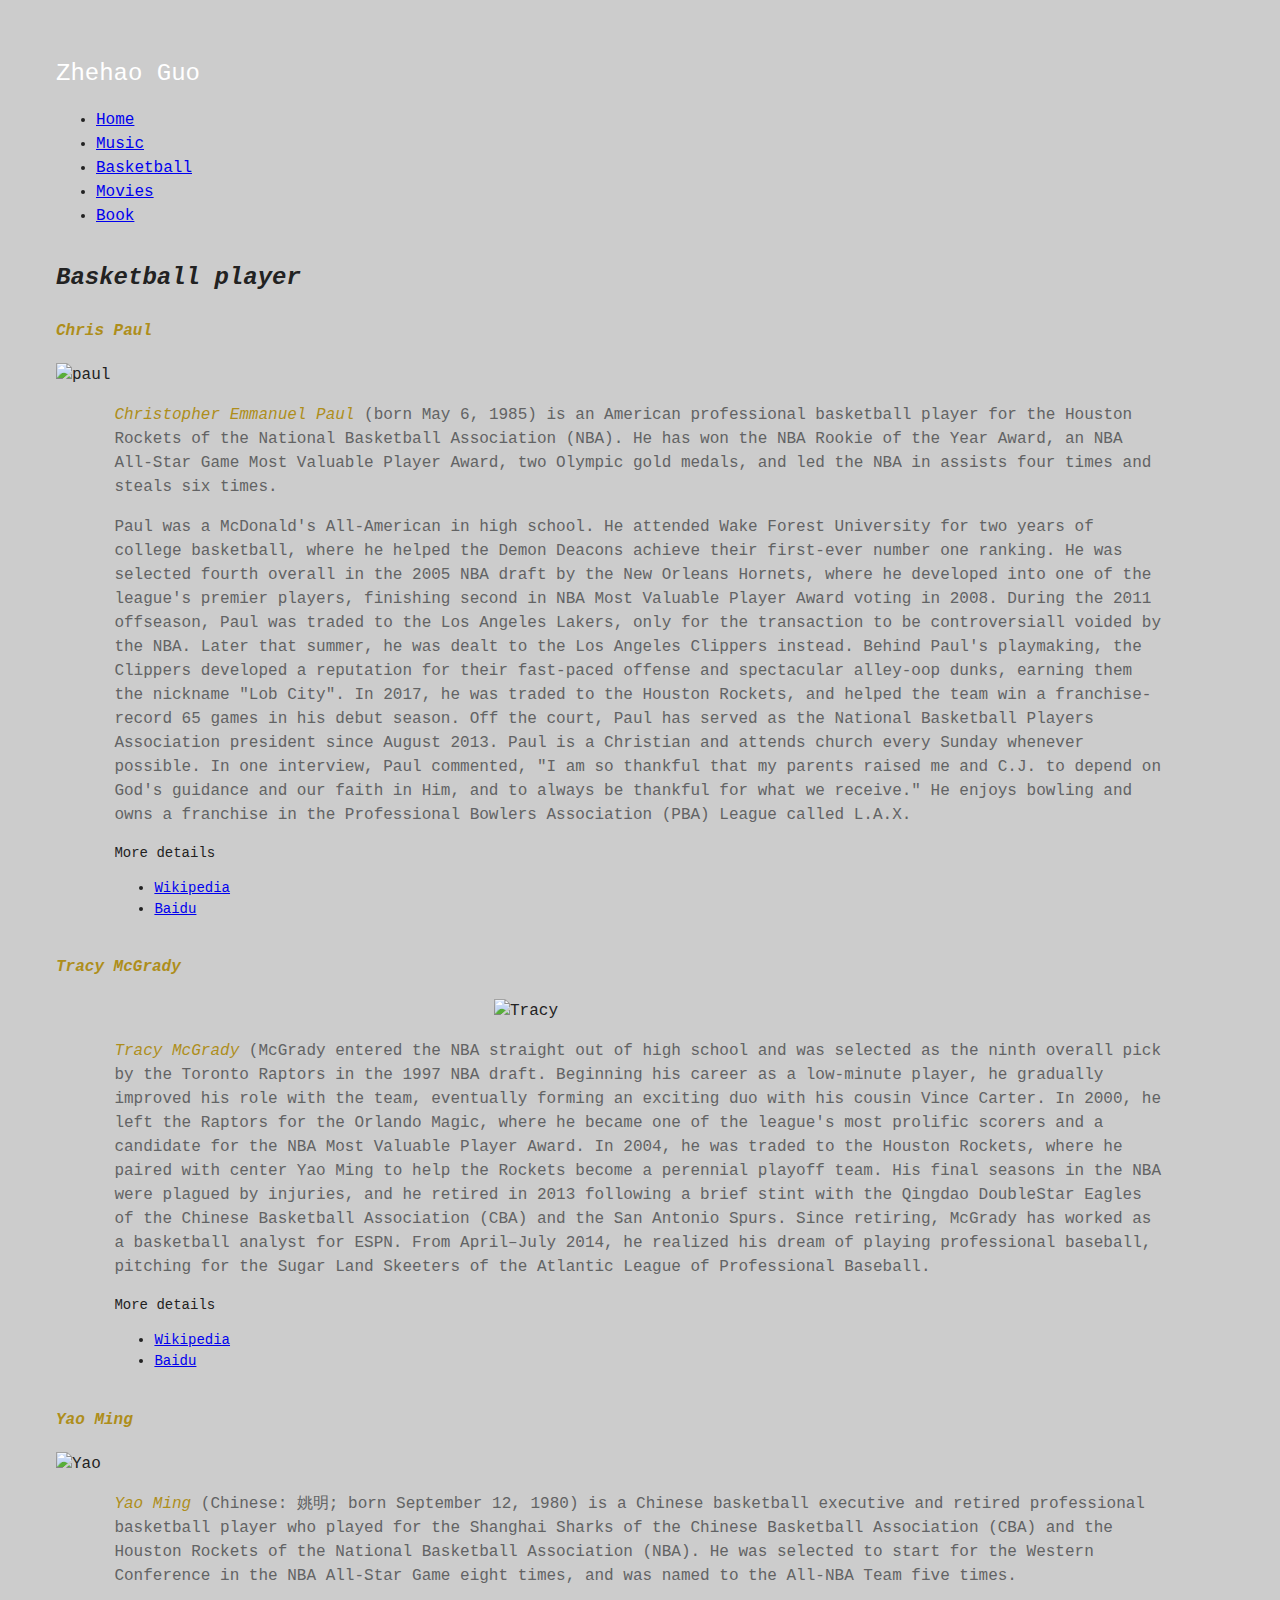
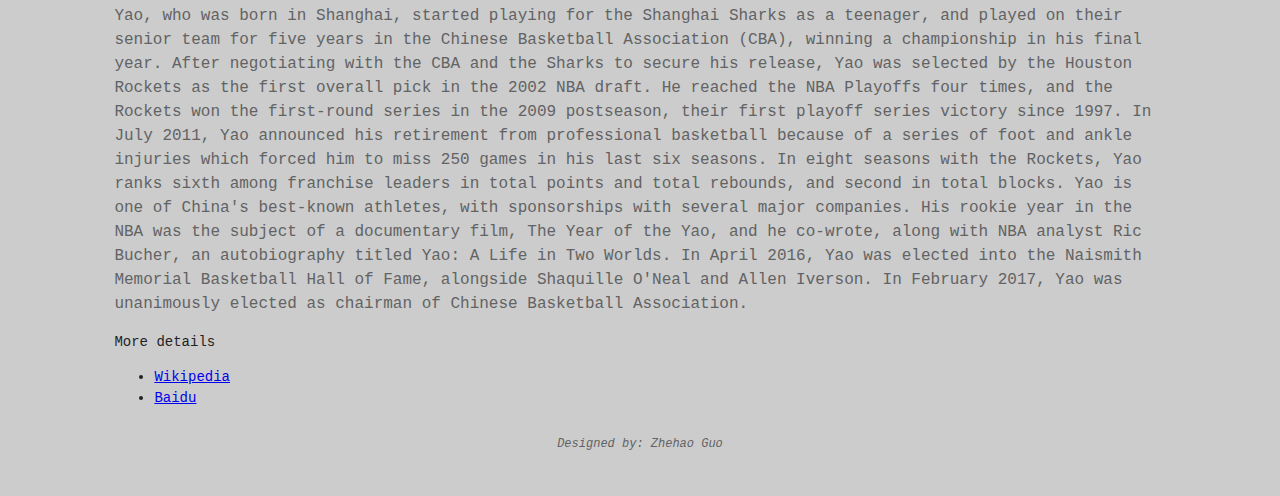
==== basketball.html @ 652fe75f "🍥🛤 Checkpoint ./index.html:2768340/112 ./basketball.html:2768340/18 ./book.html:2768340/18 ./movies." ====
<!DOCTYPE html>
<html lang="en">
  <head>
    <title>zhg26 assignment 1</title>
    <meta charset="utf-8">
    <meta http-equiv="X-UA-Compatible" content="IE=edge">
    <meta name="viewport" content="width=device-width, initial-scale=1">
    
    <!-- import the webpage's stylesheet -->
    <link rel="stylesheet" href="/style.css">
    <link rel="stylesheet" href="https://stackpath.bootstrapcdn.com/bootstrap/4.2.1/css/bootstrap.min.css" integrity="sha384-GJzZqFGwb1QTTN6wy59ffF1BuGJpLSa9DkKMp0DgiMDm4iYMj70gZWKYbI706tWS" crossorigin="anonymous">
  
    <!-- import the webpage's javascript file -->
    <script src="/script.js" defer></script>
  </head>  
  <body class="container">
    <header>
      Zhehao Guo
    </header>
    <div class="nav-container">
      <nav>
        <ul>
          <li><a href="/index.html">Home</a></li>
          <li><a href="/music.html">Music</a></li>
          <li><a class="active" href="/basketball.html">Basketball</a></li>
          <li><a href="/movies.html">Movies</a></li>
          <li><a href="/book.html">Book</a></li>
        </ul>
      </nav>
    </div>
    <main>
    <div>
      <h2>
        Basketball player
      </h2>
      
      <section>
        <h3>
          <span>Chris Paul</span>
        </h3> 
        <img src="https://cdn.glitch.com/baa0542b-ce55-4bed-8b75-e10ce1d5ff59%2Fu%3D2396290686%2C1794106978%26fm%3D26%26gp%3D0.jpg?1547773907366"  alt="paul" />
        <article>
        <p>
          <span>Christopher Emmanuel Paul</span> (born May 6, 1985) is an American professional basketball player for the Houston Rockets of the 
      National Basketball Association (NBA). He has won the NBA Rookie of the Year Award, an NBA All-Star Game Most Valuable Player Award, 
      two Olympic gold medals, and led the NBA in assists four times and steals six times.
        </p>
        <p>
          Paul was a McDonald's All-American in high school. He attended Wake Forest University for two years of college basketball, 
      where he helped the Demon Deacons achieve their first-ever number one ranking. He was selected fourth overall in the 2005 NBA draft 
      by the New Orleans Hornets, where he developed into one of the league's premier players, finishing second in NBA Most Valuable Player 
      Award voting in 2008. During the 2011 offseason, Paul was traded to the Los Angeles Lakers, only for the transaction to be controversiall 
      voided by the NBA. Later that summer, he was dealt to the Los Angeles Clippers instead. Behind Paul's playmaking, the Clippers developed 
        a reputation for their fast-paced offense and spectacular alley-oop dunks, earning them the nickname "Lob City". In 2017, he was traded 
      to the Houston Rockets, and helped the team win a franchise-record 65 games in his debut season.
      Off the court, Paul has served as the National Basketball Players Association president since August 2013. 
      Paul is a Christian and attends church every Sunday whenever possible. In one interview, Paul commented, "I am so thankful that my 
      parents raised me and C.J. to depend on God's guidance and our faith in Him, and to always be thankful for what we receive." He  
      enjoys bowling and owns a franchise in the Professional Bowlers Association (PBA) League called L.A.X.      
        </p>
        <div class="infor">
            <div class="float-left">
            More details
            </div>
            <div class="clear"></div> 
            <ul>
              <li class="li1"><a href="https://en.wikipedia.org/wiki/Chris_Paul">Wikipedia</a></li>
              <li class="li2"><a href="https://baike.baidu.com/item/克里斯·保罗?fromtitle=克里斯+保罗&fromid=11240166">Baidu</a></li>
            </ul>
            <div class="clear"></div> 
        </div>
        </article>
      </section>
      
      <section>
        <h3>
          <span>Tracy McGrady</span>
        </h3> 
        <img id="img_tracy" src="https://cdn.glitch.com/baa0542b-ce55-4bed-8b75-e10ce1d5ff59%2Ftimg.jpeg?1547774954625"  alt="Tracy" />
        <article>
        <p>
          <span>Tracy McGrady</span> (McGrady entered the NBA straight out of high school and was selected as the ninth overall pick by the Toronto Raptors in the 1997 NBA 
      draft. Beginning his career as a low-minute player, he gradually improved his role with the team, eventually forming an exciting duo with 
      his cousin Vince Carter. In 2000, he left the Raptors for the Orlando Magic, where he became one of the league's most prolific scorers 
      and a candidate for the NBA Most Valuable Player Award. In 2004, he was traded to the Houston Rockets, 
        where he paired with center Yao Ming to help the Rockets become a perennial playoff team. His final seasons in the NBA were plagued by injuries,  
      and he retired in 2013 following a brief stint with the Qingdao DoubleStar Eagles of the Chinese Basketball Association (CBA) and the San Antonio Spurs. 
      Since retiring, McGrady has worked as a basketball analyst for ESPN. From April–July 2014, he realized his dream of playing professional 
      baseball, pitching for the Sugar Land Skeeters of the Atlantic League of Professional Baseball.
        </p>
        <div class="infor">
          <div class="float-left">
          More details
          </div>
          <div class="clear"></div> 
          <ul>
            <li class="li1"><a href="https://en.wikipedia.org/wiki/Tracy_McGrady">Wikipedia</a></li>
            <li class="li2"><a href="https://baike.baidu.com/item/特雷西·麦克格雷迪/142344?fromtitle=麦迪&fromid=136057">Baidu</a></li>
          </ul>
        <div class="clear"></div> 
        </div>
        </article>
      </section>
      
      <section>
        <h3>
          <span>Yao Ming</span>
        </h3> 
        <img src="https://cdn.glitch.com/baa0542b-ce55-4bed-8b75-e10ce1d5ff59%2Ftimg-2.jpeg?1547775884264"  alt="Yao" />
        <article>
        <p>
          <span>Yao Ming</span> (Chinese: 姚明; born September 12, 1980) is a Chinese basketball executive and retired professional basketball player who played 
      for the Shanghai Sharks of the Chinese Basketball Association (CBA) and the Houston Rockets of the National Basketball Association (NBA). 
      He was selected to start for the Western Conference in the NBA All-Star Game eight times, and was named to the All-NBA Team five times.
        </p>
        <p>
          Yao, who was born in Shanghai, started playing for the Shanghai Sharks as a teenager, and played on their senior team for 
        five years in the Chinese Basketball Association (CBA), winning a championship in his final year. After negotiating with the CBA and the Sharks 
        to secure his release, Yao was selected by the Houston Rockets as the first overall pick in the 2002 NBA draft. He reached the NBA Playoffs four 
        times, and the Rockets won the first-round series in the 2009 postseason, their first playoff series victory since 1997. In July 2011, Yao announced 
        his retirement from professional basketball because of a series of foot and ankle injuries which forced him to miss 250 games in his last six seasons.
        In eight seasons with the Rockets, Yao ranks sixth among franchise leaders in total points and total rebounds, and second in total blocks.
        Yao is one of China's best-known athletes, with sponsorships with several major companies. His rookie year in the NBA was the subject of a 
        documentary film, The Year of the Yao, and he co-wrote, along with NBA analyst Ric Bucher, an autobiography titled Yao: A Life in Two Worlds.
        In April 2016, Yao was elected into the Naismith Memorial Basketball Hall of Fame, alongside Shaquille O'Neal and Allen Iverson.
        In February 2017, Yao was unanimously elected as chairman of Chinese Basketball Association.
        </p>
        <div class="infor">
          <div class="float-left">
          More details
          </div>
          <div class="clear"></div> 
          <ul>
            <li class="li1"><a href="https://en.wikipedia.org/wiki/Yao_Ming">Wikipedia</a></li>
            <li class="li2"><a href="https://baike.baidu.com/item/姚明/28">Baidu</a></li>
          </ul>
        <div class="clear"></div> 
        </div>
        </article>
      </section>
      
    </div>
    
    </main>
    <div class="clear"></div> 
    <footer>
      <p>Designed by: Zhehao Guo</p>
    </footer>
  <script src="https://code.jquery.com/jquery-3.3.1.slim.min.js" integrity="sha384-q8i/X+965DzO0rT7abK41JStQIAqVgRVzpbzo5smXKp4YfRvH+8abtTE1Pi6jizo" crossorigin="anonymous"></script>
  <script src="https://cdnjs.cloudflare.com/ajax/libs/popper.js/1.14.6/umd/popper.min.js" integrity="sha384-wHAiFfRlMFy6i5SRaxvfOCifBUQy1xHdJ/yoi7FRNXMRBu5WHdZYu1hA6ZOblgut" crossorigin="anonymous"></script>
  <script src="https://stackpath.bootstrapcdn.com/bootstrap/4.2.1/js/bootstrap.min.js" integrity="sha384-B0UglyR+jN6CkvvICOB2joaf5I4l3gm9GU6Hc1og6Ls7i6U/mkkaduKaBhlAXv9k" crossorigin="anonymous"></script>  
  </body>
</html>
---- style.css ----
/* CSS files add styling rules to your content */

body {
    font-size: 16px;
    color: #222;
    font-family: "Lucida Console",Monaco,Monospace;
    line-height: 1.5;
    background:url("https://cdn.glitch.com/bb9fe802-3f91-4fc1-881e-93ace1479112%2Fbg-otherpage.jpg?1549486999442")  no-repeat center center;
    background-size:cover;
    background-attachment:fixed;
    background-color:#CCCCCC;
    padding: 3em;
    height:100%;
}

.homeBody{
    background:url("https://cdn.glitch.com/bb9fe802-3f91-4fc1-881e-93ace1479112%2Fbg-homepage.jpg?1549481014000")  no-repeat center center;
}

header{
    font-family: "Lucida Console",Monaco,Monospace;
    color: white;
    font-size: 24px;

}

h2 {
    font-style: italic;
}

main{
  margin-top:2em;
  min-height: 100%;
}

footer { 
  display: block;
  font-size:12px;
  text-align:center;
  width: 100%;
  height:5px;
  font-style: italic;
  color:#EAECEE;
}

p{
  color:#626364;
}

.float-right{
  float:right;
}

.clear{ 
  clear:both
} 

span{
  font-size:16px;
  color: #ae8e1b;
  font-style: italic;
}

img {
    margin-left: auto; 
    margin-right:auto; 
    display:block;
}

img:hover {
  opacity: 0.5;
}

.float-left{
  float:left;
}

.infor{
  font-size:14px;
}

.displayNone{
  display: none;
  float:left;
}
.display{
  display:block;
  float:left;
}

 button{
   background-color: #ddd;
}
article{
  width:90%;
  margin-left: auto; 
  margin-right:auto; 
}
#img_jay{
  width: auto;
	height: auto;
	max-width: 50%;
	max-height: 45%;
}

#img_tracy{
  width: auto;
	height: auto;
	max-width: 25%;
	max-height: 25%;
}

table {
  width:80%;
  text-align:center;
  margin-left: auto; 
  margin-right:auto; 
  
}
th {
  font-weight: bold;
  background-color: #ae8e1b;
  color:white;
}

th, td {
  border-bottom: 1px solid #ddd;
}

table img{
  width:300px;
  height:200px;
}

.book{
  width:50%;
  text-align:left;
}

.size{
  width:200px;
  height:300px;
}
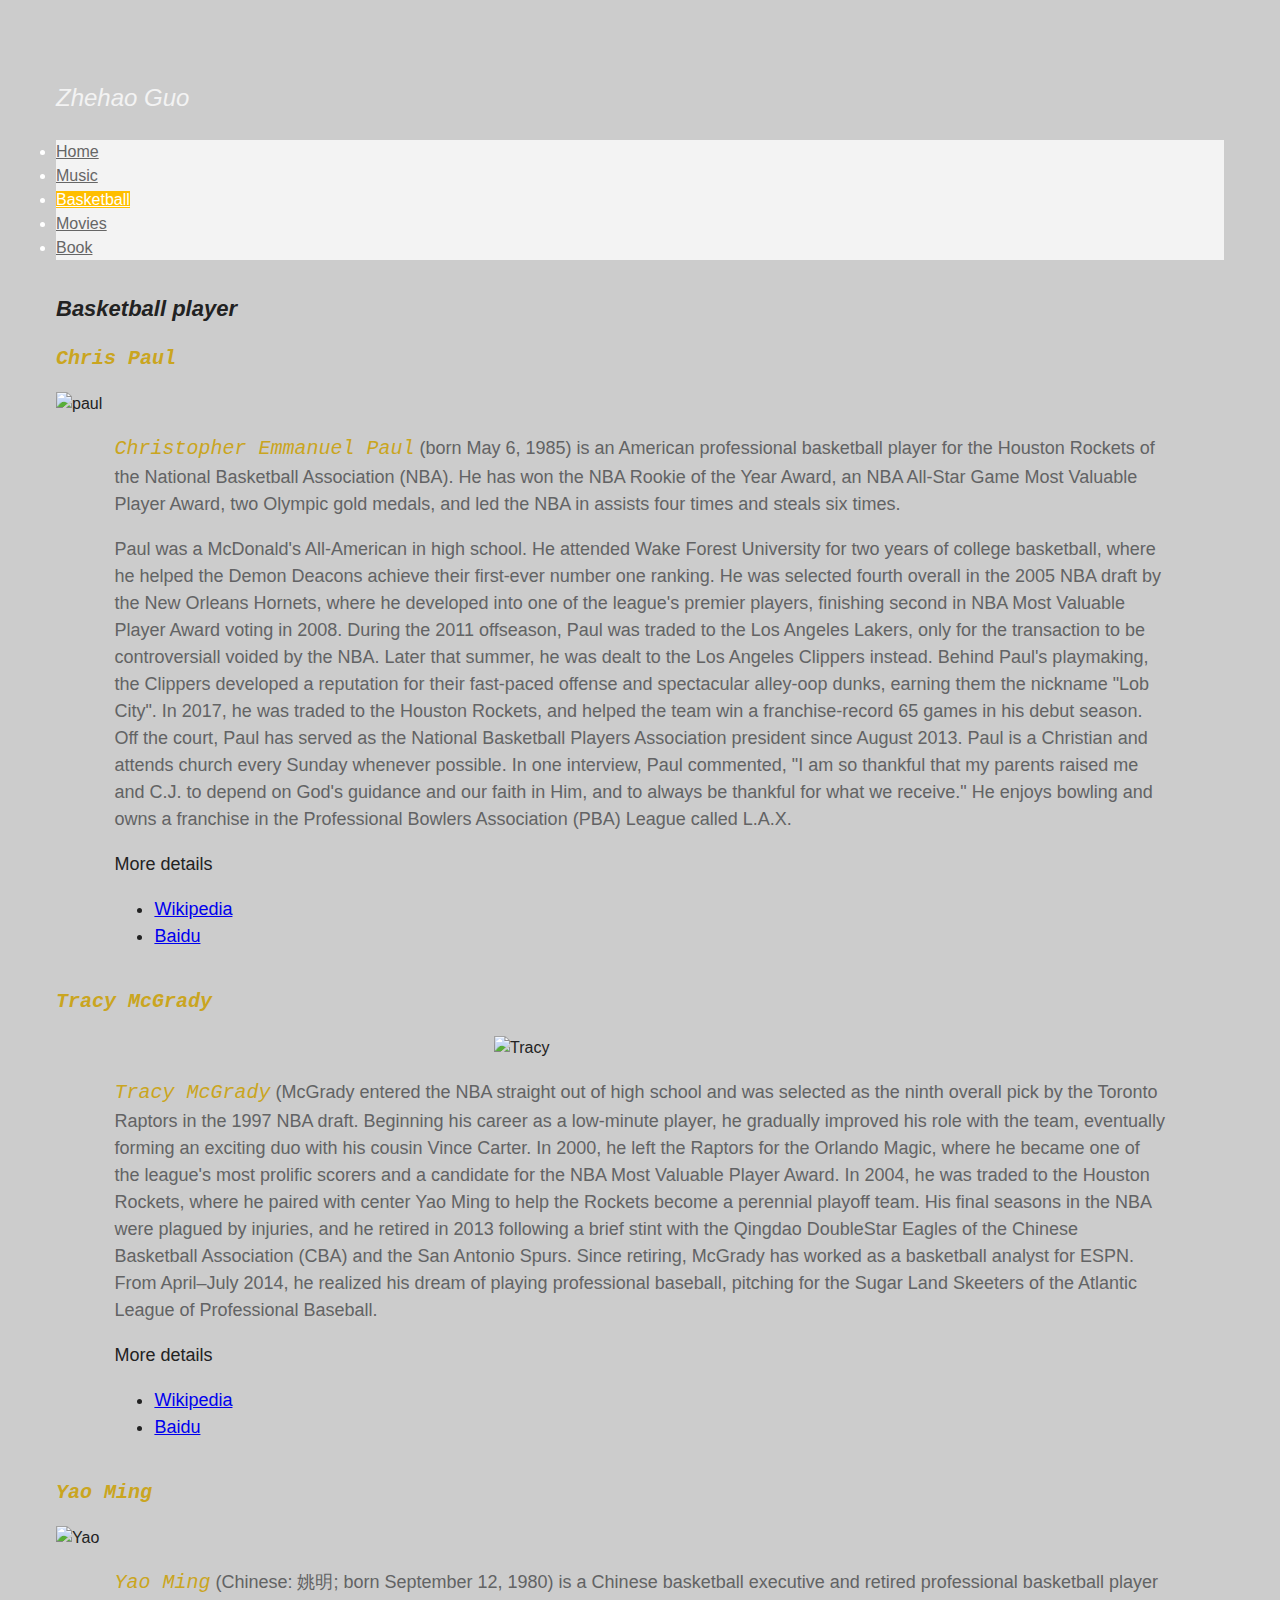
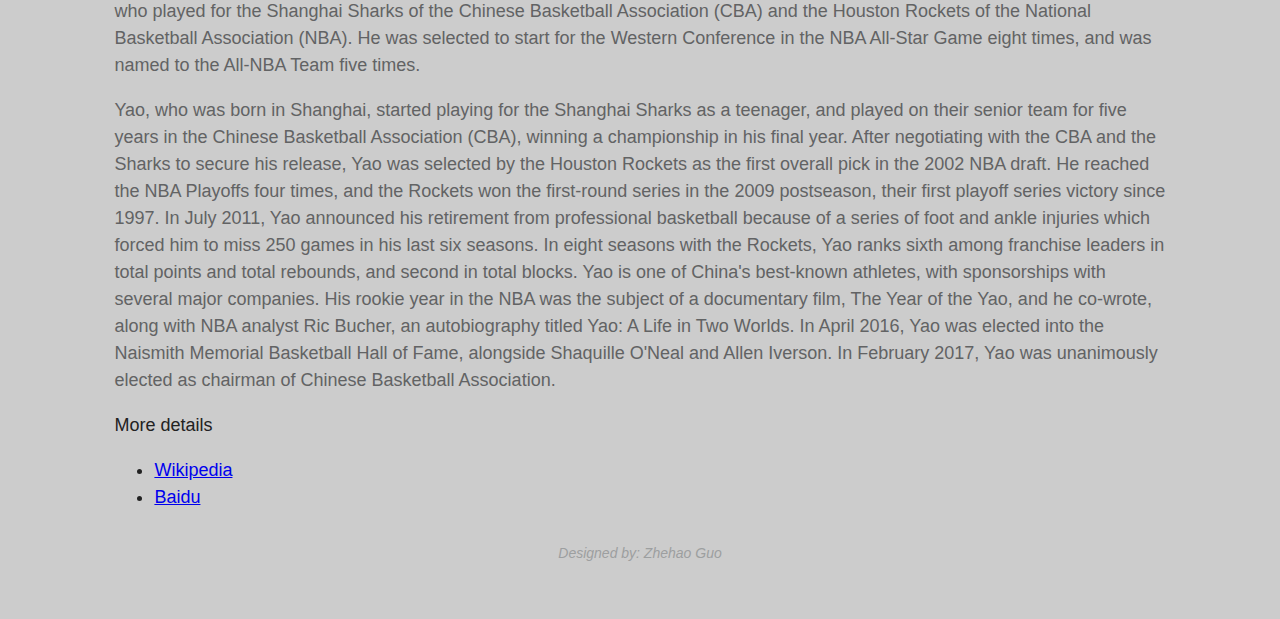
==== commit 4acad3be: "🎎💋 Checkpoint ./style.css:2768340/295 ./basketball.html:2768340/1217 ./book.html:2768340/1193 ./movi" ====
--- a/basketball.html
+++ b/basketball.html
@@ -14,20 +14,30 @@
     <script src="/script.js" defer></script>
   </head>  
   <body class="container">
-    <header>
-      Zhehao Guo
-    </header>
-    <div class="nav-container">
-      <nav>
-        <ul>
-          <li><a href="/index.html">Home</a></li>
-          <li><a href="/music.html">Music</a></li>
-          <li><a class="active" href="/basketball.html">Basketball</a></li>
-          <li><a href="/movies.html">Movies</a></li>
-          <li><a href="/book.html">Book</a></li>
-        </ul>
-      </nav>
-    </div>
+    <header class="font-weight-bold">
+      <p>
+        Zhehao Guo
+      </p>
+      <div class="nav-color"> 
+        <nav class="nav justify-content-center nav-fill">
+          <li class="nav-item">
+            <a class="nav-link" href="/index.html">Home</a>
+          </li>
+          <li class="nav-item">
+            <a class="nav-link" href="/music.html">Music</a>
+          </li>
+          <li class="nav-item">
+            <a class="nav-link active" href="/basketball.html">Basketball</a>
+          </li>
+          <li class="nav-item">
+            <a class="nav-link" href="/movies.html">Movies</a>
+          </li>
+          <li class="nav-item">
+            <a class="nav-link" href="/book.html">Book</a>
+          </li>
+        </nav>
+      </div>
+    </header> 
     <main>
     <div>
       <h2>
--- a/style.css
+++ b/style.css
@@ -1,9 +1,8 @@
 /* CSS files add styling rules to your content */
 
 body {
-    font-size: 16px;
     color: #222;
-    font-family: "Lucida Console",Monaco,Monospace;
+    font-family: "Lato","Open Sans","Lucida Grande","Verdana",sans-serif;
     line-height: 1.5;
     background:url("https://cdn.glitch.com/bb9fe802-3f91-4fc1-881e-93ace1479112%2Fbg-otherpage.jpg?1549486999442")  no-repeat center center;
     background-size:cover;
@@ -13,19 +12,59 @@
     height:100%;
 }
 
+p{
+  font-size: 18px;
+  color:#626364;
+}
+
+
 .homeBody{
     background:url("https://cdn.glitch.com/bb9fe802-3f91-4fc1-881e-93ace1479112%2Fbg-homepage.jpg?1549481014000")  no-repeat center center;
 }
 
+/* // Extra small devices (portrait phones, less than 576px) */
+@media (max-width: 575.98px) { 
+}
+
+/* // Small devices (landscape phones, less than 768px) */
+@media (max-width: 767.98px) { 
+ 
+}
+
+/* // Medium devices (tablets, less than 992px) */
+@media (max-width: 991.98px) { 
+/*   header{
+    background-color:black !important;
+    background:none !important;
+  } */
+ }
+
+/* // Large devices (desktops, less than 1200px) */
+@media (max-width: 1199.98px) { 
+}
+
+
 header{
-    font-family: "Lucida Console",Monaco,Monospace;
     color: white;
-    font-size: 24px;
-
+    font-family: "Lato","Open Sans","Lucida Grande","Verdana",sans-serif;
+    background:url("https://cdn.glitch.com/475e62f5-e2a8-41de-87dd-c08e72b6c22d%2Fblack%26yellow.jpeg?1549750715949")  no-repeat center center;
+    background-size: cover;
+}
+
+header p{
+  font-size: 24px;
+  font-style: italic;
+  color:#f3f3f3;
+}
+
+h1{
+  font-size: 24px;
+  font-style: italic;
 }
 
 h2 {
-    font-style: italic;
+  font-size:22px;
+  font-style: italic;
 }
 
 main{
@@ -33,18 +72,35 @@
   min-height: 100%;
 }
 
-footer { 
+.nav-color{
+  background-color:#f3f3f3;
+  width:100%;
+  margin-left: auto; 
+  margin-right:auto; 
+}
+
+nav a{
+  color:#666;
+  font-family: "Lato","Open Sans","Lucida Grande","Verdana",sans-serif;
+}
+
+nav a.active {
+    color: white;
+    background-color: #ffbe00;
+}
+nav a:hover:not(.active) {
+    background-color: #ddd;
+    color:white;
+}
+
+footer p{ 
   display: block;
-  font-size:12px;
+  font-size:14px;
   text-align:center;
   width: 100%;
   height:5px;
   font-style: italic;
-  color:#EAECEE;
-}
-
-p{
-  color:#626364;
+  color:#9d9fa0;
 }
 
 .float-right{
@@ -56,9 +112,10 @@
 } 
 
 span{
-  font-size:16px;
-  color: #ae8e1b;
-  font-style: italic;
+  font-size:20px;
+  color: #caa520;
+  font-style: italic;
+  font-family: "Lucida Console",Monaco,Monospace;
 }
 
 img {
@@ -76,7 +133,7 @@
 }
 
 .infor{
-  font-size:14px;
+  font-size:18px;
 }
 
 .displayNone{
@@ -140,4 +197,9 @@
 .size{
   width:200px;
   height:300px;
-}+}
+
+#homepage-img{
+  width:65%;
+  height:35%;
+}
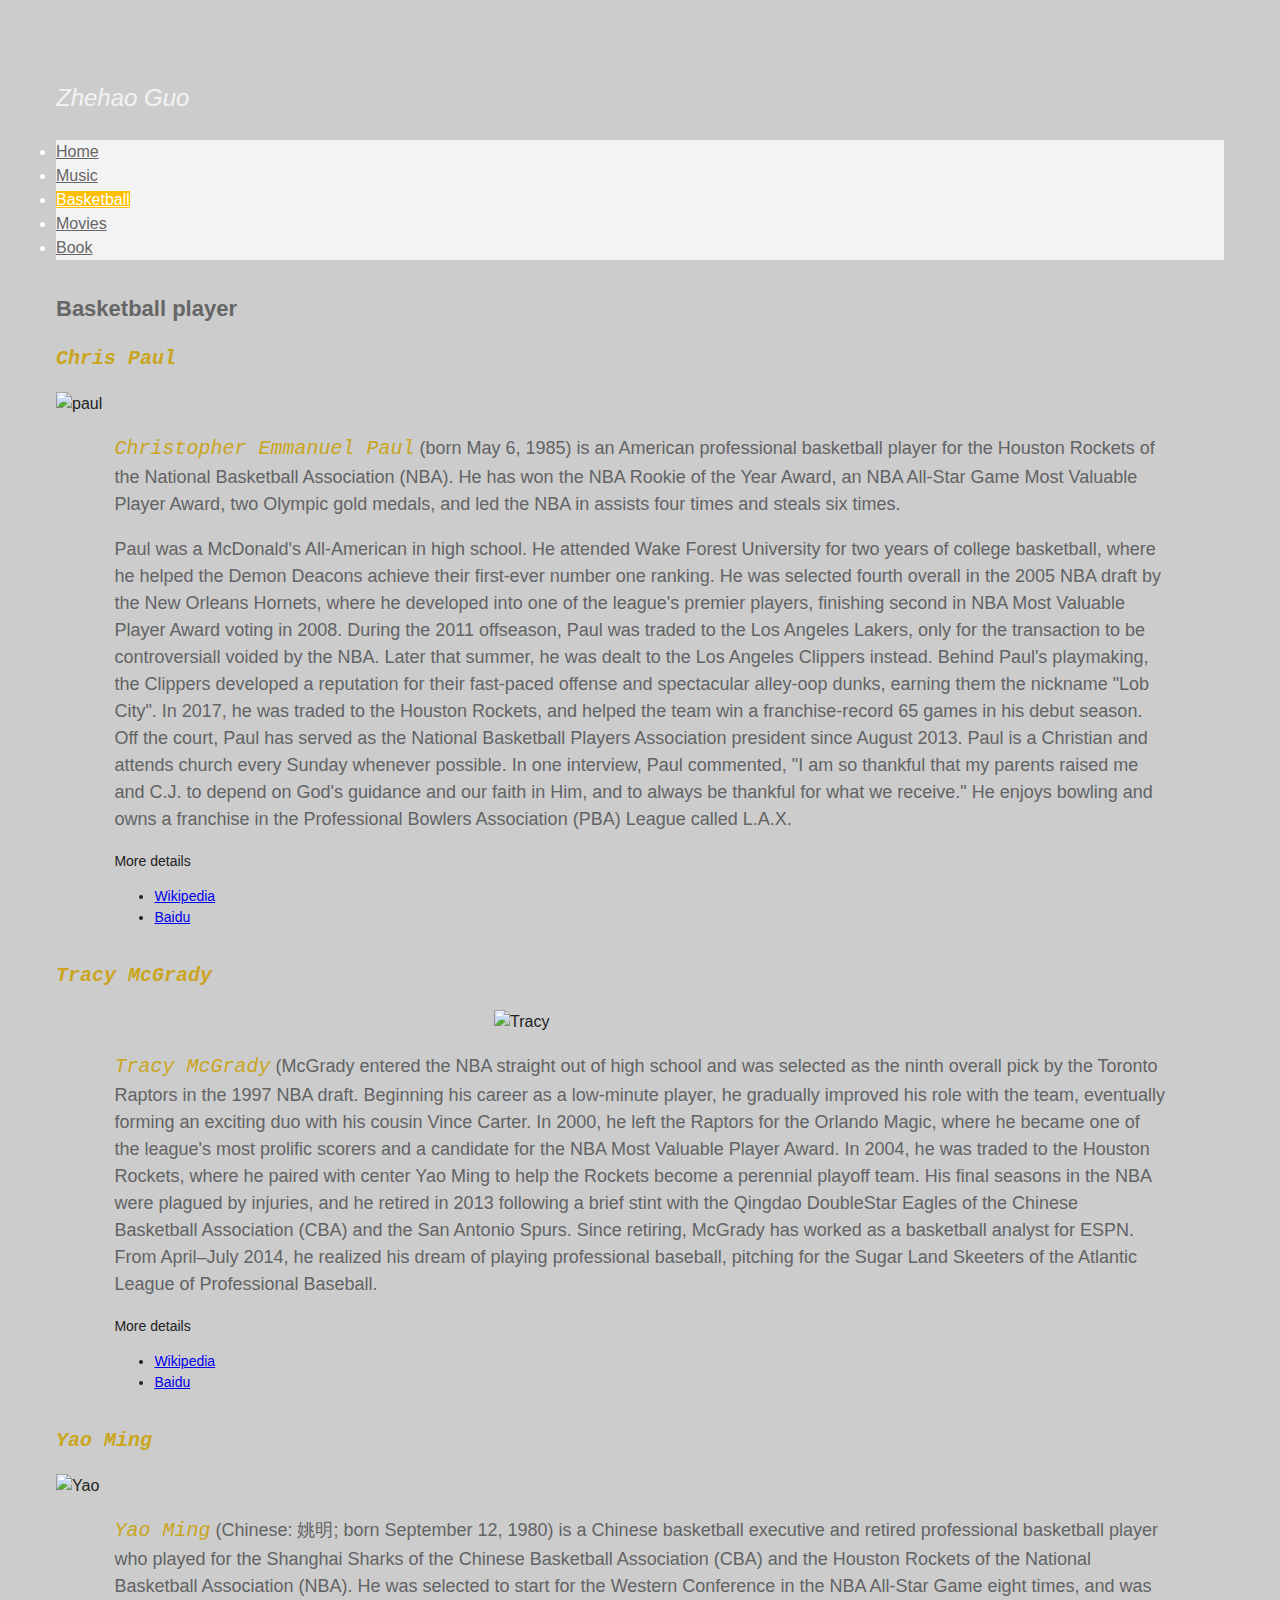
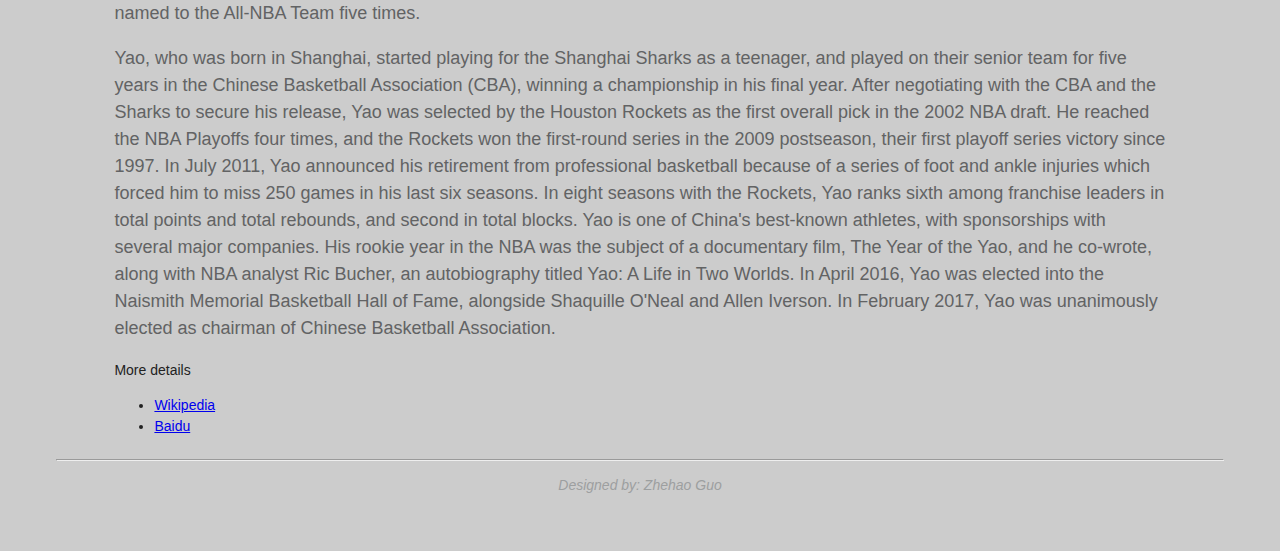
==== commit 9a432b6c: "🎄🗼 Checkpoint ./index.html:2768340/21 ./basketball.html:2768340/22 ./book.html:2768340/22 ./movies.h" ====
--- a/basketball.html
+++ b/basketball.html
@@ -153,6 +153,7 @@
     
     </main>
     <div class="clear"></div> 
+    <hr class="my-4">
     <footer>
       <p>Designed by: Zhehao Guo</p>
     </footer>
--- a/style.css
+++ b/style.css
@@ -59,12 +59,11 @@
 
 h1{
   font-size: 24px;
-  font-style: italic;
 }
 
 h2 {
   font-size:22px;
-  font-style: italic;
+  color:#666 ! important;
 }
 
 main{
@@ -133,7 +132,7 @@
 }
 
 .infor{
-  font-size:18px;
+  font-size:14px;
 }
 
 .displayNone{
@@ -153,11 +152,26 @@
   margin-left: auto; 
   margin-right:auto; 
 }
+
+#img_caodong{
+  width: auto;
+	height: auto;
+	max-width: 100%;
+	max-height: 100%;
+}
+
 #img_jay{
   width: auto;
 	height: auto;
-	max-width: 50%;
-	max-height: 45%;
+	max-width: 90%;
+	max-height: 90%;
+}
+
+#img_maroon5{
+  width: auto;
+	height: auto;
+	max-width: 80%;
+	max-height: 80%;
 }
 
 #img_tracy{
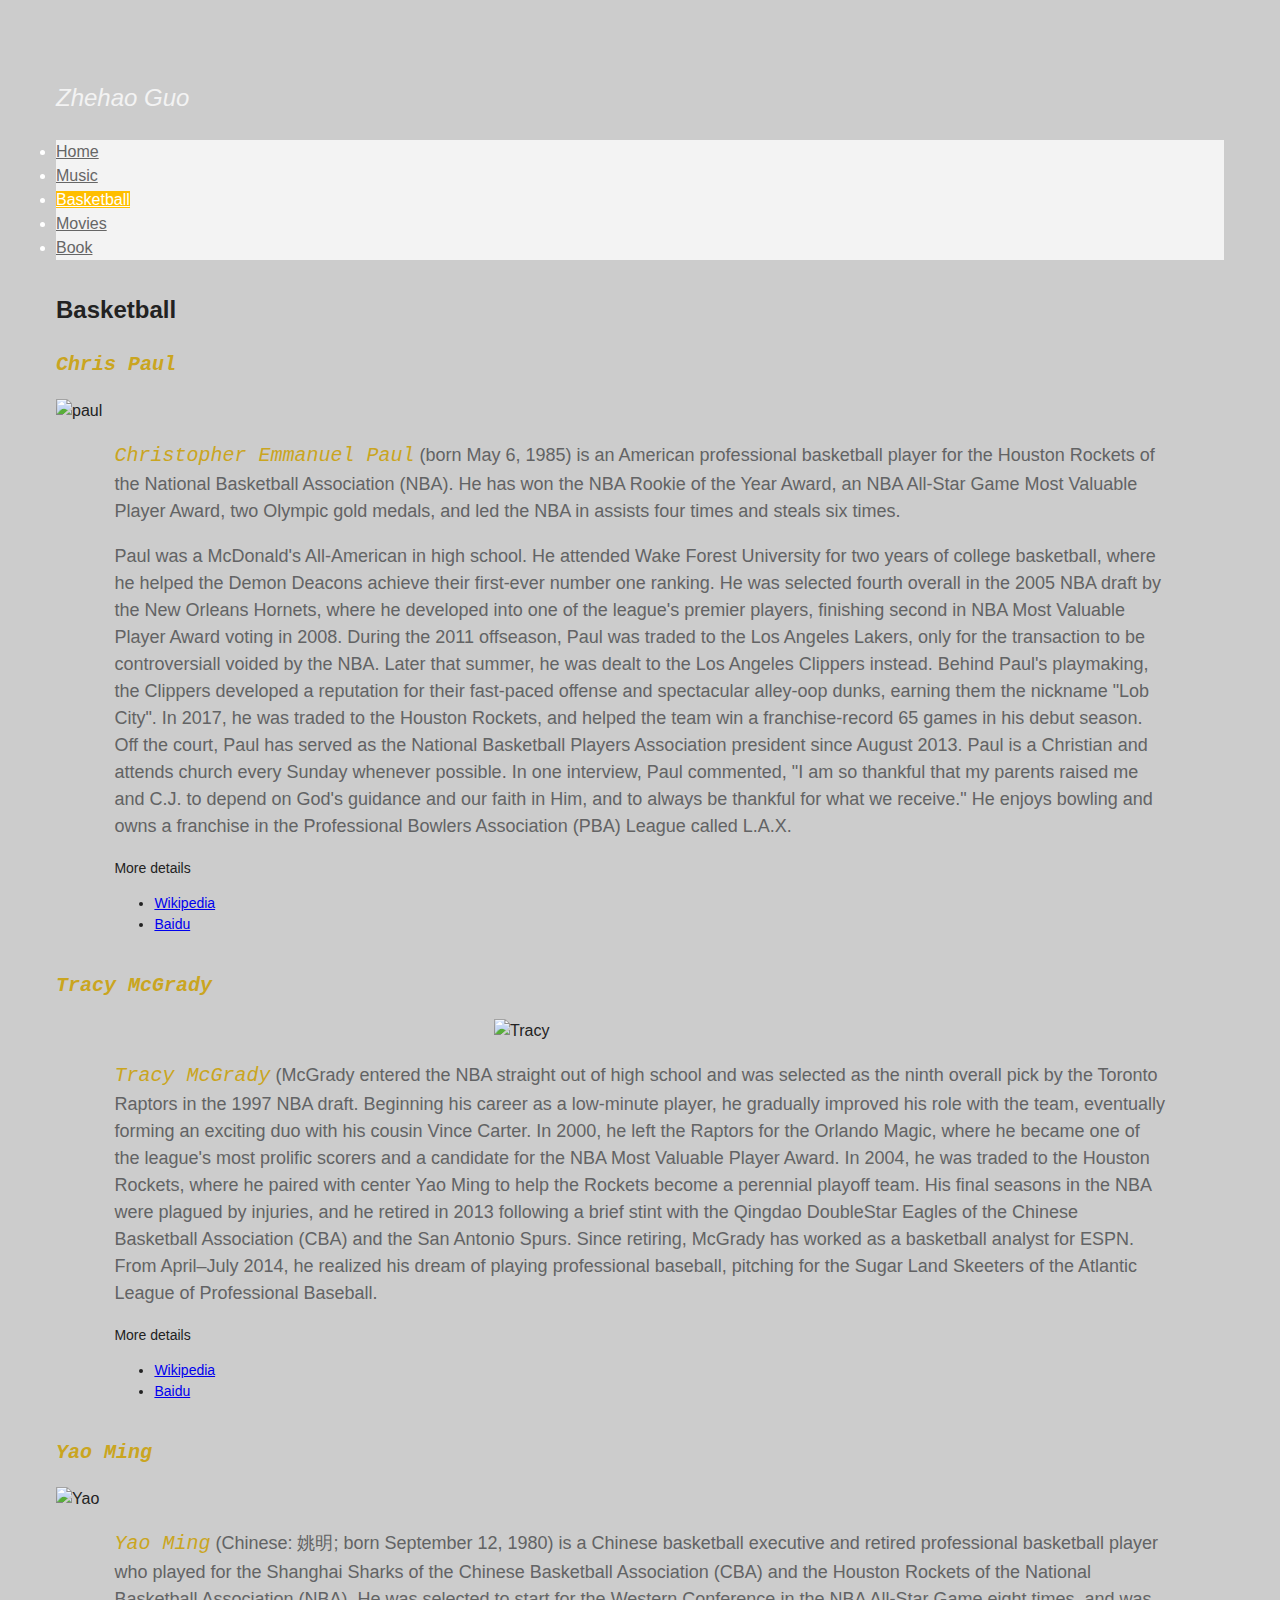
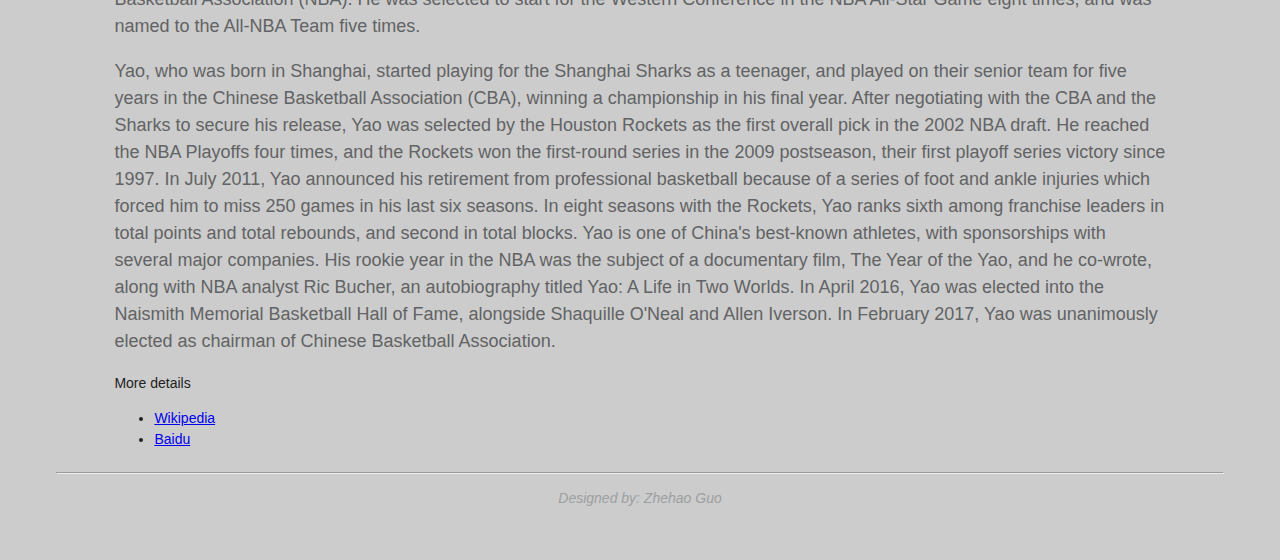
==== commit 5504a3fc: "🚄🏏 Checkpoint ./basketball.html:2768340/25 ./style.css:2768340/185" ====
--- a/basketball.html
+++ b/basketball.html
@@ -40,14 +40,14 @@
     </header> 
     <main>
     <div>
-      <h2>
-        Basketball player
-      </h2>
+      <h1>
+        Basketball
+      </h1>
       
       <section>
-        <h3>
+        <h2>
           <span>Chris Paul</span>
-        </h3> 
+        </h2> 
         <img src="https://cdn.glitch.com/baa0542b-ce55-4bed-8b75-e10ce1d5ff59%2Fu%3D2396290686%2C1794106978%26fm%3D26%26gp%3D0.jpg?1547773907366"  alt="paul" />
         <article>
         <p>
@@ -83,9 +83,9 @@
       </section>
       
       <section>
-        <h3>
+        <h2>
           <span>Tracy McGrady</span>
-        </h3> 
+        </h2> 
         <img id="img_tracy" src="https://cdn.glitch.com/baa0542b-ce55-4bed-8b75-e10ce1d5ff59%2Ftimg.jpeg?1547774954625"  alt="Tracy" />
         <article>
         <p>
@@ -113,9 +113,9 @@
       </section>
       
       <section>
-        <h3>
+        <h2>
           <span>Yao Ming</span>
-        </h3> 
+        </h2> 
         <img src="https://cdn.glitch.com/baa0542b-ce55-4bed-8b75-e10ce1d5ff59%2Ftimg-2.jpeg?1547775884264"  alt="Yao" />
         <article>
         <p>
--- a/style.css
+++ b/style.css
@@ -121,6 +121,8 @@
     margin-left: auto; 
     margin-right:auto; 
     display:block;
+    max-width: 100%;
+    max-height: 100%;
 }
 
 img:hover {
@@ -163,8 +165,8 @@
 #img_jay{
   width: auto;
 	height: auto;
-	max-width: 90%;
-	max-height: 90%;
+	max-width: 80%;
+	max-height: 80%;
 }
 
 #img_maroon5{
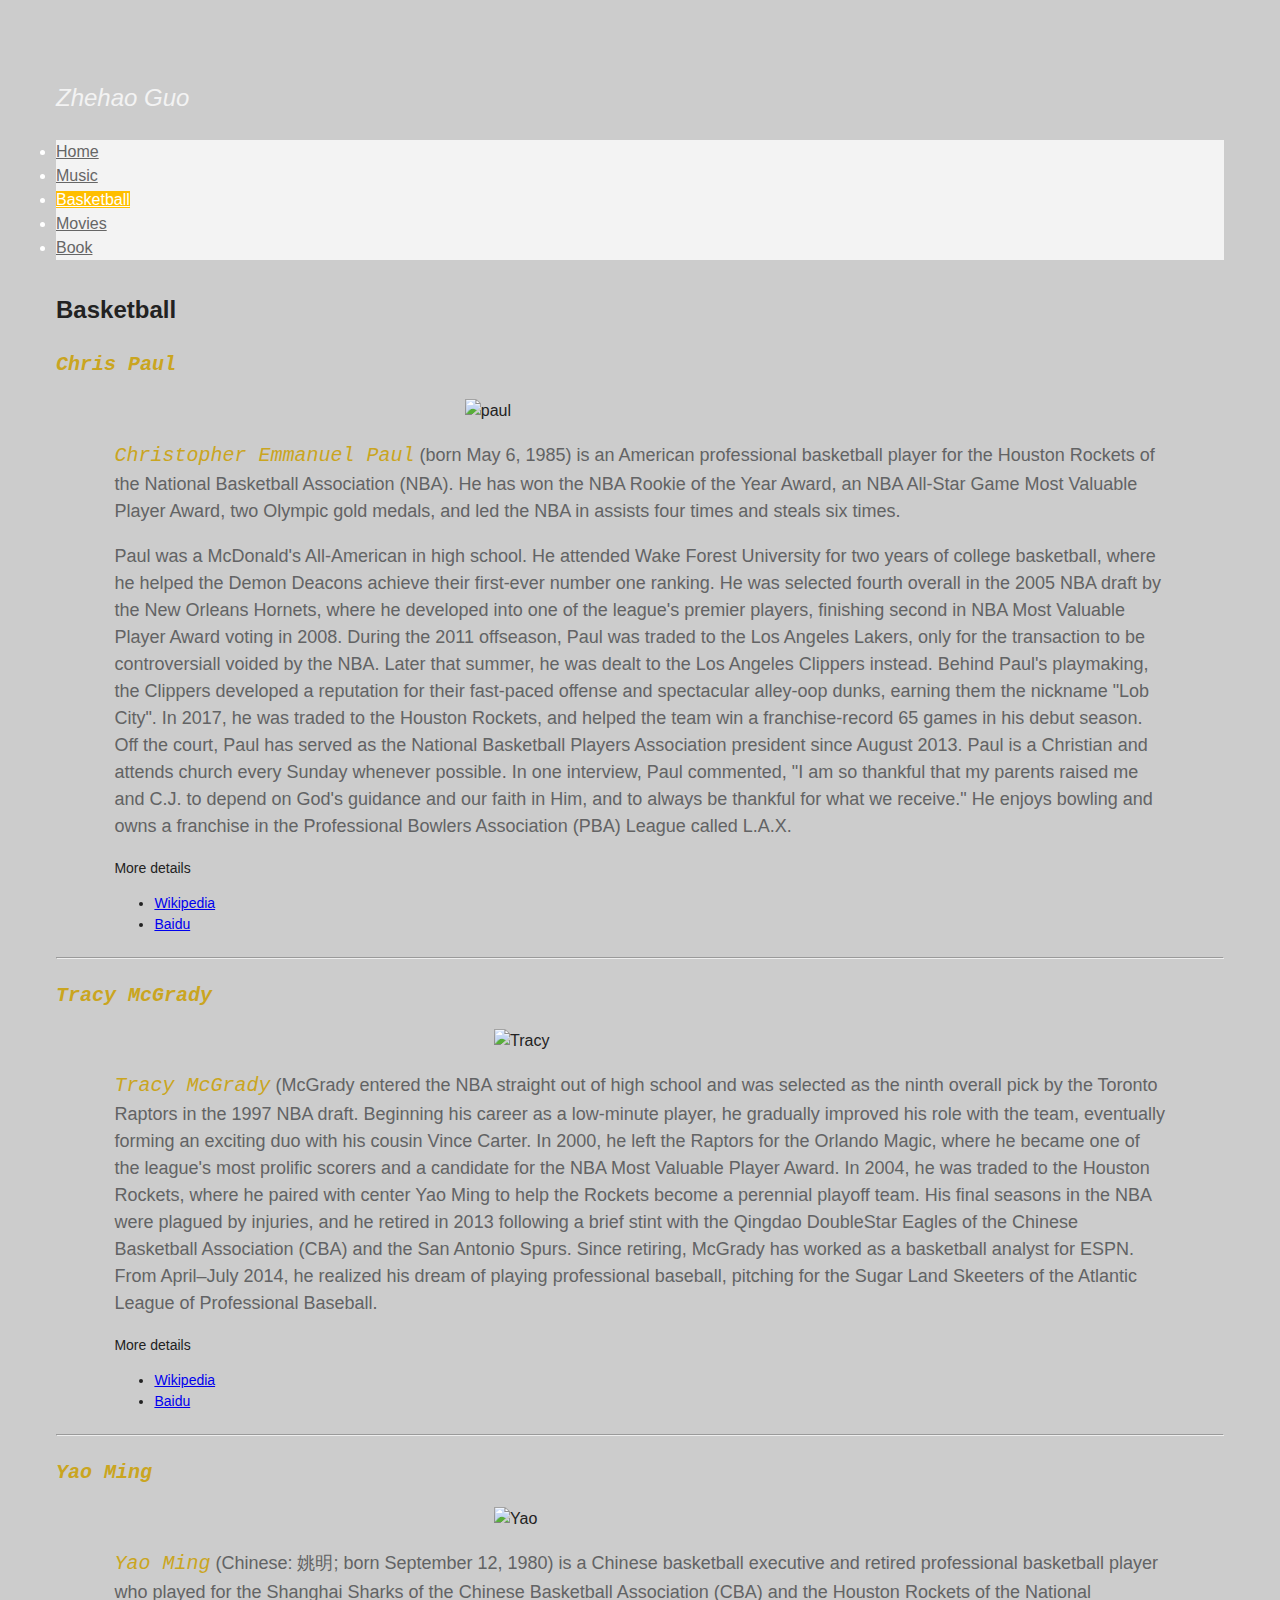
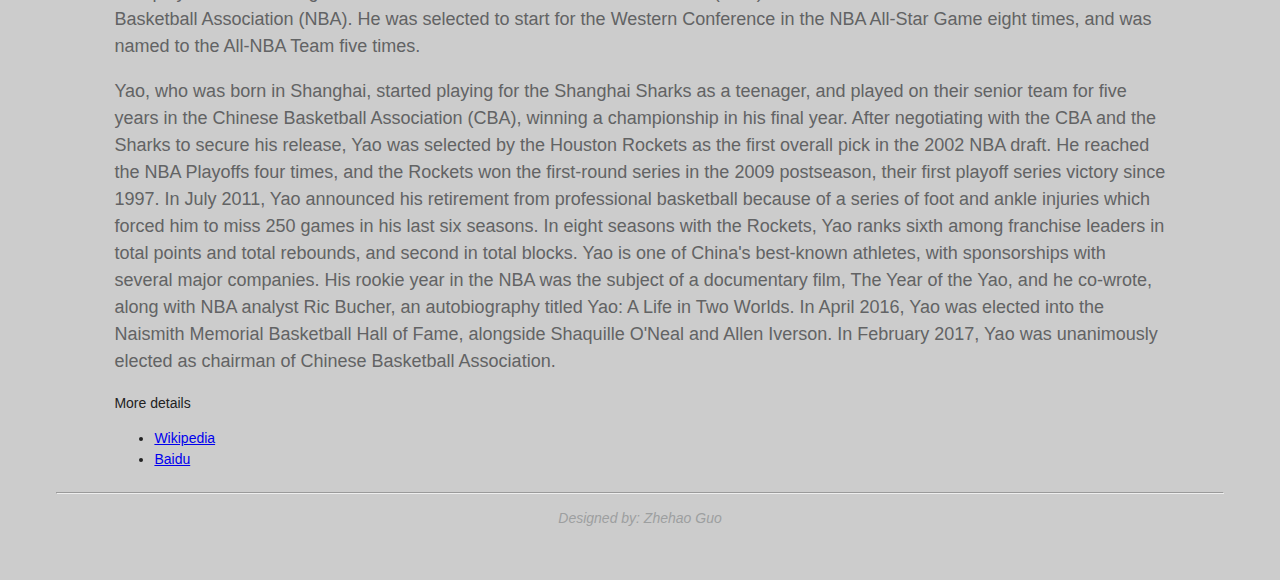
==== commit 2457de47: "💆🍉 Checkpoint ./style.css:2768340/213 ./basketball.html:2768340/144" ====
--- a/basketball.html
+++ b/basketball.html
@@ -48,7 +48,7 @@
         <h2>
           <span>Chris Paul</span>
         </h2> 
-        <img src="https://cdn.glitch.com/baa0542b-ce55-4bed-8b75-e10ce1d5ff59%2Fu%3D2396290686%2C1794106978%26fm%3D26%26gp%3D0.jpg?1547773907366"  alt="paul" />
+        <img id="img_paul" class="img-thumbnail"  src="https://cdn.glitch.com/baa0542b-ce55-4bed-8b75-e10ce1d5ff59%2Fu%3D2396290686%2C1794106978%26fm%3D26%26gp%3D0.jpg?1547773907366"  alt="paul" />
         <article>
         <p>
           <span>Christopher Emmanuel Paul</span> (born May 6, 1985) is an American professional basketball player for the Houston Rockets of the 
@@ -81,12 +81,12 @@
         </div>
         </article>
       </section>
-      
+      <hr class="my-1">
       <section>
         <h2>
           <span>Tracy McGrady</span>
         </h2> 
-        <img id="img_tracy" src="https://cdn.glitch.com/baa0542b-ce55-4bed-8b75-e10ce1d5ff59%2Ftimg.jpeg?1547774954625"  alt="Tracy" />
+        <img id="img_tracy" class="img-thumbnail" src="https://cdn.glitch.com/baa0542b-ce55-4bed-8b75-e10ce1d5ff59%2Ftimg.jpeg?1547774954625"  alt="Tracy" />
         <article>
         <p>
           <span>Tracy McGrady</span> (McGrady entered the NBA straight out of high school and was selected as the ninth overall pick by the Toronto Raptors in the 1997 NBA 
@@ -111,12 +111,12 @@
         </div>
         </article>
       </section>
-      
+      <hr class="my-1">
       <section>
         <h2>
           <span>Yao Ming</span>
         </h2> 
-        <img src="https://cdn.glitch.com/baa0542b-ce55-4bed-8b75-e10ce1d5ff59%2Ftimg-2.jpeg?1547775884264"  alt="Yao" />
+        <img id="img_yao" class="img-thumbnail" src="https://cdn.glitch.com/baa0542b-ce55-4bed-8b75-e10ce1d5ff59%2Ftimg-2.jpeg?1547775884264"  alt="Yao" />
         <article>
         <p>
           <span>Yao Ming</span> (Chinese: 姚明; born September 12, 1980) is a Chinese basketball executive and retired professional basketball player who played 
--- a/style.css
+++ b/style.css
@@ -176,7 +176,21 @@
 	max-height: 80%;
 }
 
+#img_paul{
+  width: auto;
+	height: auto;
+	max-width: 30%;
+	max-height: 30%;
+}
+
 #img_tracy{
+  width: auto;
+	height: auto;
+	max-width: 25%;
+	max-height: 25%;
+}
+
+#img_yao{
   width: auto;
 	height: auto;
 	max-width: 25%;
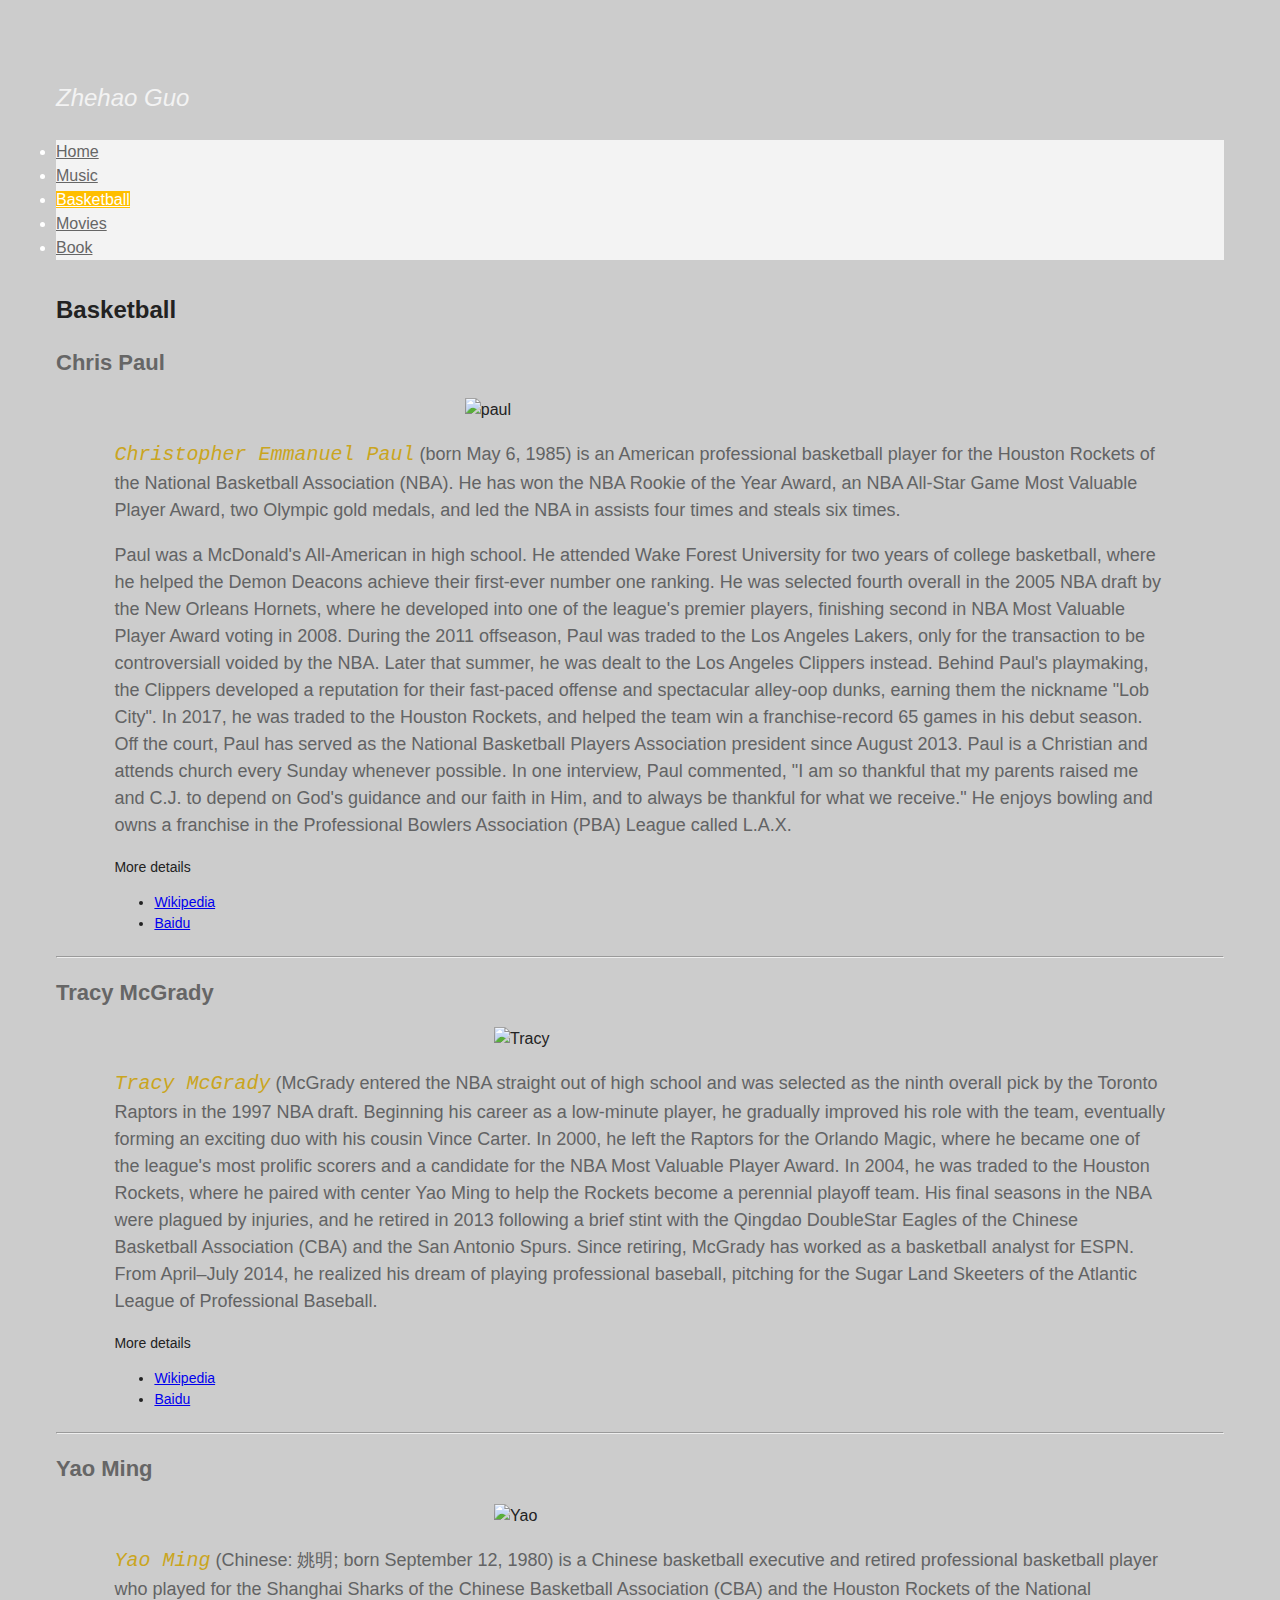
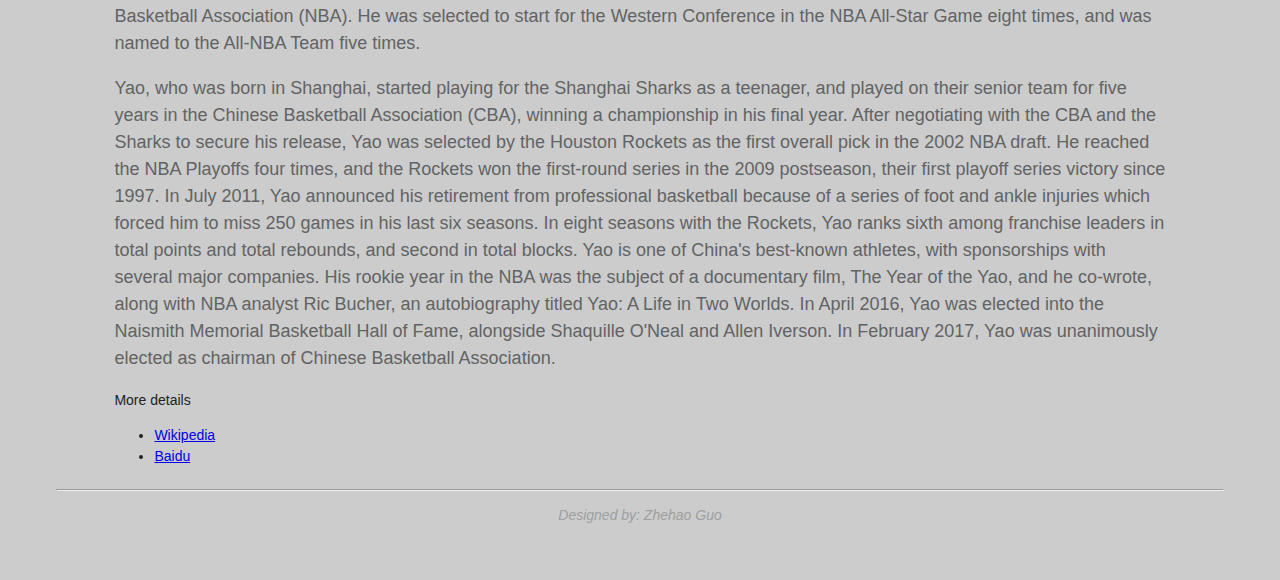
==== commit 8e16bf06: "🛥🎒 Checkpoint ./basketball.html:2768340/39 ./movies.html:2768340/1504 ./style.css:2768340/12" ====
--- a/basketball.html
+++ b/basketball.html
@@ -46,7 +46,7 @@
       
       <section>
         <h2>
-          <span>Chris Paul</span>
+          Chris Paul
         </h2> 
         <img id="img_paul" class="img-thumbnail"  src="https://cdn.glitch.com/baa0542b-ce55-4bed-8b75-e10ce1d5ff59%2Fu%3D2396290686%2C1794106978%26fm%3D26%26gp%3D0.jpg?1547773907366"  alt="paul" />
         <article>
@@ -84,7 +84,7 @@
       <hr class="my-1">
       <section>
         <h2>
-          <span>Tracy McGrady</span>
+          Tracy McGrady
         </h2> 
         <img id="img_tracy" class="img-thumbnail" src="https://cdn.glitch.com/baa0542b-ce55-4bed-8b75-e10ce1d5ff59%2Ftimg.jpeg?1547774954625"  alt="Tracy" />
         <article>
@@ -114,7 +114,7 @@
       <hr class="my-1">
       <section>
         <h2>
-          <span>Yao Ming</span>
+          Yao Ming
         </h2> 
         <img id="img_yao" class="img-thumbnail" src="https://cdn.glitch.com/baa0542b-ce55-4bed-8b75-e10ce1d5ff59%2Ftimg-2.jpeg?1547775884264"  alt="Yao" />
         <article>
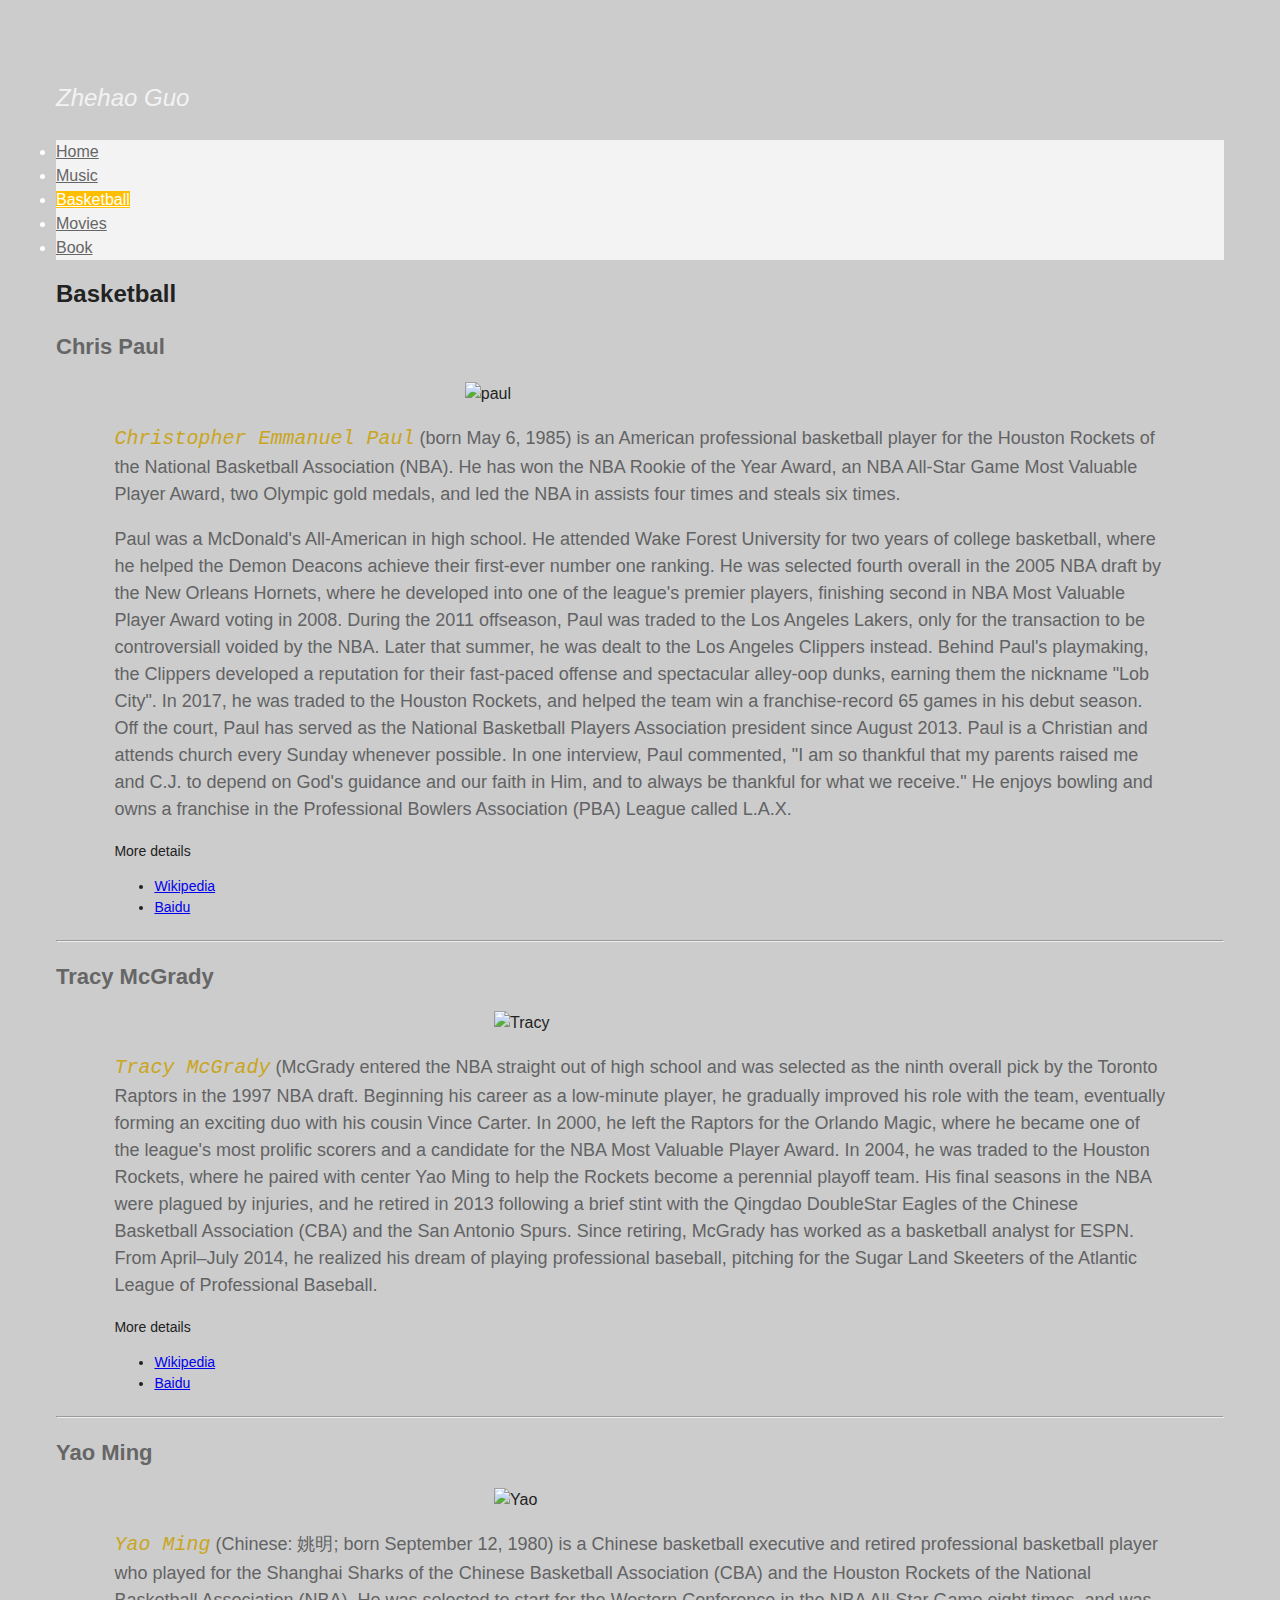
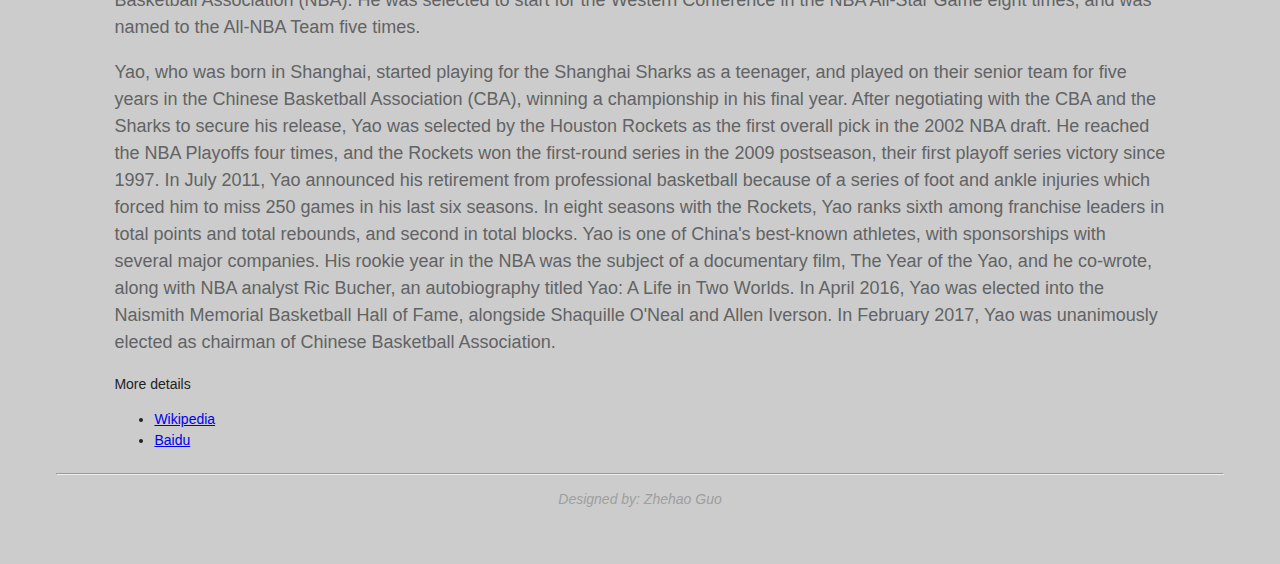
==== commit 9c61c44a: "🐔🍻 Checkpoint ./style.css:2768340/28 ./book.html:2768340/477 ./basketball.html:2768340/1824" ====
--- a/basketball.html
+++ b/basketball.html
@@ -14,35 +14,41 @@
     <script src="/script.js" defer></script>
   </head>  
   <body class="container">
-    <header class="font-weight-bold">
-      <p>
-        Zhehao Guo
-      </p>
-      <div class="nav-color"> 
-        <nav class="nav justify-content-center nav-fill">
-          <li class="nav-item">
-            <a class="nav-link" href="/index.html">Home</a>
-          </li>
-          <li class="nav-item">
-            <a class="nav-link" href="/music.html">Music</a>
-          </li>
-          <li class="nav-item">
-            <a class="nav-link active" href="/basketball.html">Basketball</a>
-          </li>
-          <li class="nav-item">
-            <a class="nav-link" href="/movies.html">Movies</a>
-          </li>
-          <li class="nav-item">
-            <a class="nav-link" href="/book.html">Book</a>
-          </li>
-        </nav>
+    <div class="row lign-items-start">
+      <div class="col">
+        <header class="font-weight-bold">
+          <p>
+            Zhehao Guo
+          </p>
+          <div class="nav-color"> 
+            <nav class="nav justify-content-center nav-fill">
+              <li class="nav-item">
+                <a class="nav-link" href="/index.html">Home</a>
+              </li>
+              <li class="nav-item">
+                <a class="nav-link" href="/music.html">Music</a>
+              </li>
+              <li class="nav-item">
+                <a class="nav-link active" href="/basketball.html">Basketball</a>
+              </li>
+              <li class="nav-item">
+                <a class="nav-link" href="/movies.html">Movies</a>
+              </li>
+              <li class="nav-item">
+                <a class="nav-link" href="/book.html">Book</a>
+              </li>
+            </nav>
+          </div>
+        </header> 
       </div>
-    </header> 
-    <main>
-    <div>
+    </div>
+    
+    <div class="row justify-content-start">
+      <div class="col">
       <h1>
         Basketball
       </h1>
+      
       
       <section>
         <h2>
--- a/style.css
+++ b/style.css
@@ -202,32 +202,18 @@
   text-align:center;
   margin-left: auto; 
   margin-right:auto; 
-  
-}
-th {
-  font-weight: bold;
-  background-color: #ae8e1b;
-  color:white;
-}
-
-th, td {
-  border-bottom: 1px solid #ddd;
-}
-
-table img{
-  width:300px;
-  height:200px;
+  font-size:18px;
+}
+
+table th{
+  font-size:20px;
 }
 
 .book{
-  width:50%;
-  text-align:left;
-}
-
-.size{
-  width:200px;
-  height:300px;
-}
+  padding-left:2em;
+  padding-right:2em;
+}
+
 
 #homepage-img{
   width:65%;
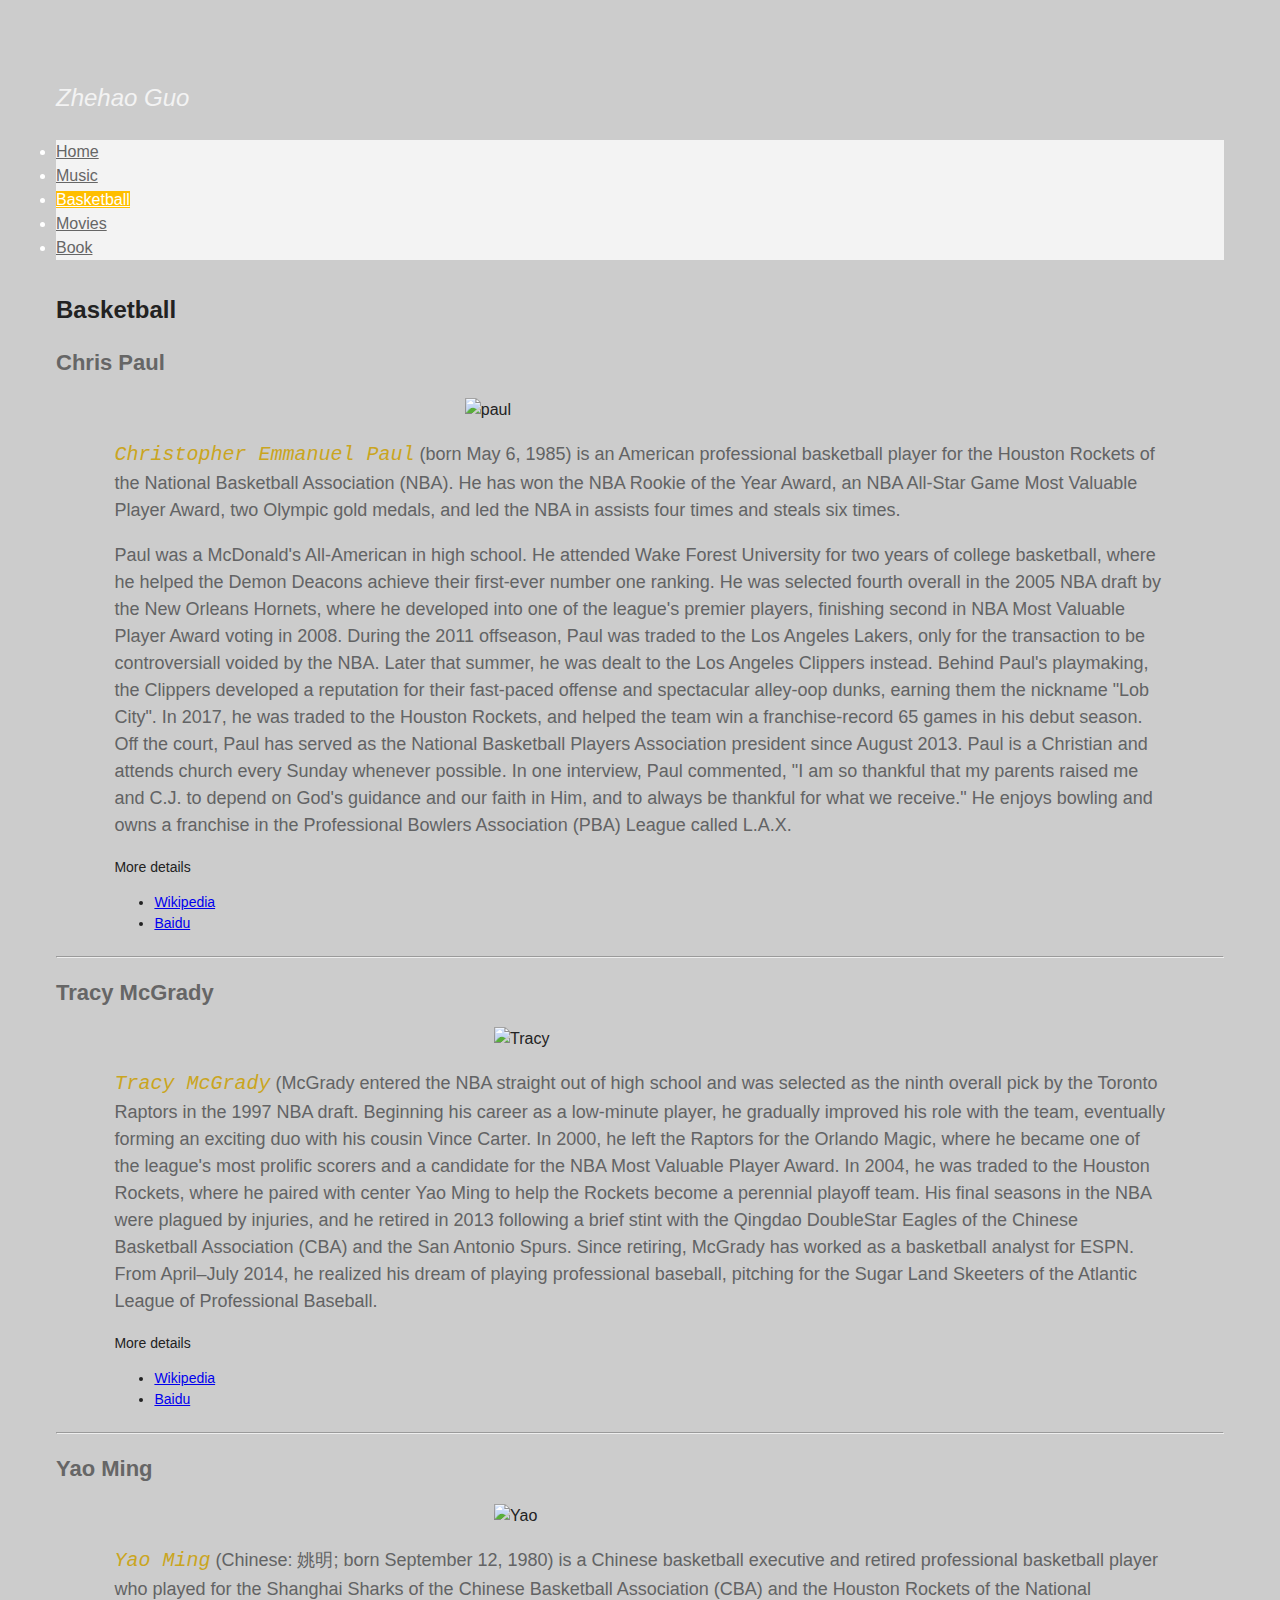
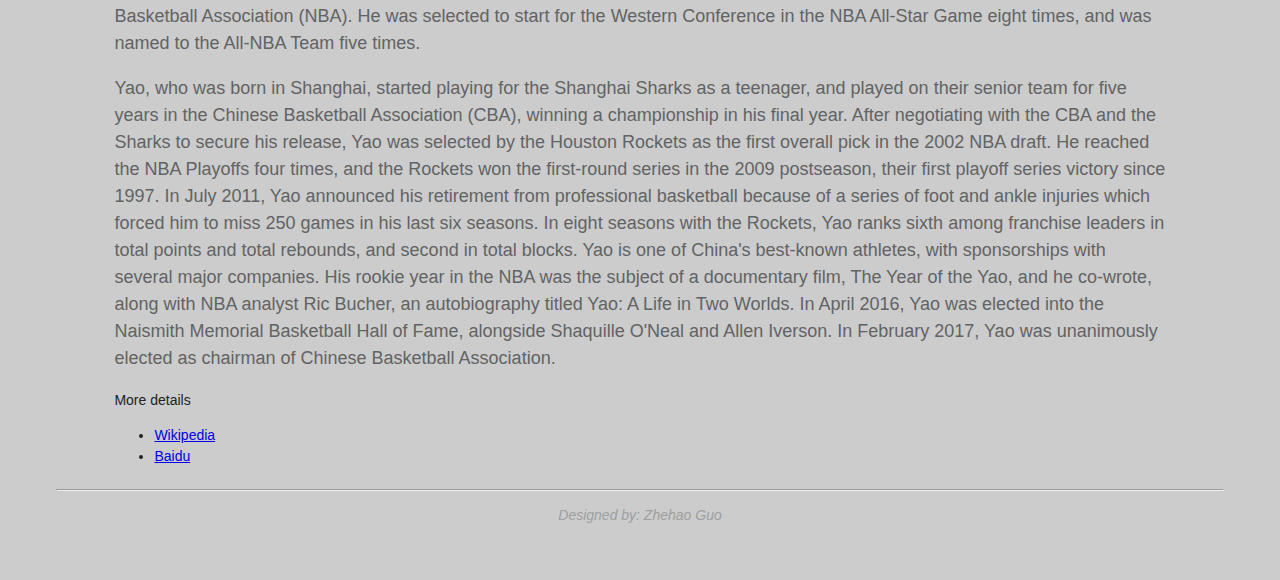
==== commit 578a6b8f: "📍🔥 Checkpoint ./basketball.html:2768340/1037" ====
--- a/basketball.html
+++ b/basketball.html
@@ -43,12 +43,11 @@
       </div>
     </div>
     
-    <div class="row justify-content-start">
-      <div class="col">
+    <main>
+    <div>
       <h1>
         Basketball
       </h1>
-      
       
       <section>
         <h2>
